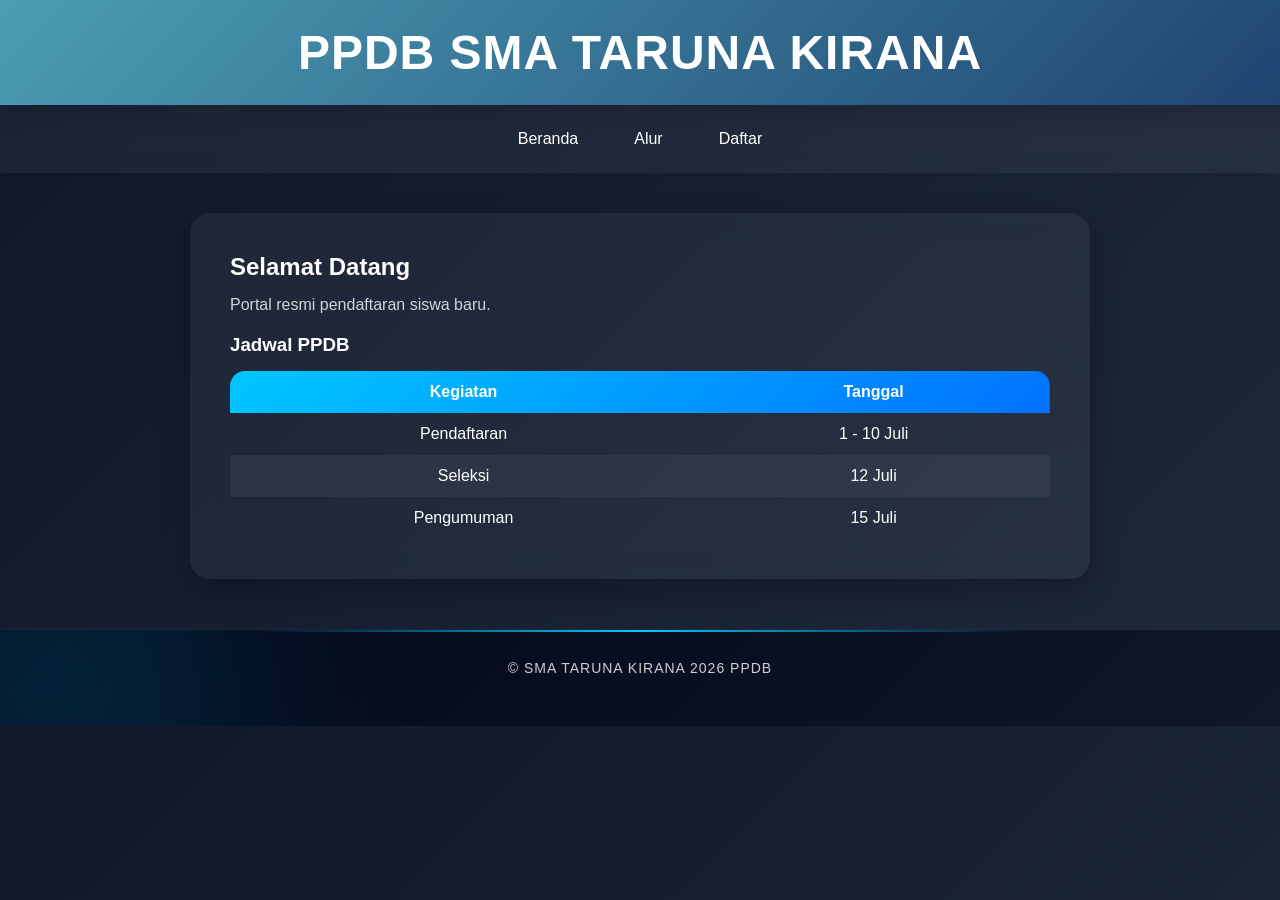
==== index.html @ 88775a42 "UTS_DPW_SEMESTER GENAP" ====
<!DOCTYPE html>
<html lang="id">
<head>
    <meta charset="UTF-8">
    <title>PPDB Sekolah Global Nusantara</title>
    <link rel="stylesheet" href="asset/css/style.css">
</head>
<body>

<header>
    <h1>PPDB SMA TARUNA KIRANA</h1>
</header>

<nav>
    <a href="index.html">Beranda</a>
    <a href="alur.html">Alur</a>
    <a href="form.html">Daftar</a>
</nav>

<main>
    <h2>Selamat Datang</h2>
    <p>Portal resmi pendaftaran siswa baru.</p>

    <h3>Jadwal PPDB</h3>
    <table>
        <thead>
            <tr>
                <th>Kegiatan</th>
                <th>Tanggal</th>
            </tr>
        </thead>
        <tbody>
            <tr>
                <td>Pendaftaran</td>
                <td>1 - 10 Juli</td>
            </tr>
            <tr>
                <td>Seleksi</td>
                <td>12 Juli</td>
            </tr>
            <tr>
                <td>Pengumuman</td>
                <td>15 Juli</td>
            </tr>
        </tbody>
    </table>
</main>

<footer>
    <p>&copy; SMA TARUNA KIRANA 2026 PPDB</p>
</footer>

</body>
</html>
---- asset/css/style.css ----
/* RESET */
* {
    margin: 0;
    padding: 0;
    box-sizing: border-box;
}

body {
    font-family: 'Poppins', sans-serif;
    background: linear-gradient(135deg, #0f172a, #1e293b);
    color: #fff;
}

/* HEADER */
header {
    background: linear-gradient(135deg, #4b9db4, #1f4471);
    padding: 25px;
    text-align: center;
    font-size: 24px;
    font-weight: bold;
    letter-spacing: 1px;
    box-shadow: 0 5px 20px rgba(0,0,0,0.3);
}

/* NAVBAR */
nav {
    display: flex;
    justify-content: center;
    gap: 20px;
    background: rgba(255,255,255,0.05);
    backdrop-filter: blur(10px);
    padding: 15px;
}

nav a {
    text-decoration: none;
    color: white;
    padding: 10px 18px;
    border-radius: 20px;
    transition: 0.3s ease;
    position: relative;
}

nav a:hover {
    background: linear-gradient(135deg, #00c6ff, #0072ff);
    transform: translateY(-4px) scale(1.05);
    box-shadow: 0 5px 15px rgba(0,198,255,0.5);
}

/* MAIN CARD STYLE */
main {
    padding: 40px;
    max-width: 900px;
    margin: 40px auto;
    background: rgba(255,255,255,0.05);
    border-radius: 20px;
    backdrop-filter: blur(12px);
    box-shadow: 0 10px 30px rgba(0,0,0,0.3);
    animation: fadeIn 1s ease;
}

/* TEXT */
h2, h3 {
    margin-bottom: 15px;
}

p {
    margin-bottom: 20px;
    opacity: 0.8;
}

/* TABLE */
table {
    width: 100%;
    border-collapse: collapse;
    overflow: hidden;
    border-radius: 15px;
}

thead {
    background: linear-gradient(135deg, #00c6ff, #0072ff);
}

th, td {
    padding: 12px;
    text-align: center;
}

tbody tr:nth-child(even) {
    background: rgba(255,255,255,0.05);
}

tbody tr:hover {
    background: rgba(0,198,255,0.2);
    transition: 0.3s;
}

/* IMAGE */
img {
    display: block;
    margin: 20px auto;
    border-radius: 15px;
    box-shadow: 0 5px 20px rgba(0,0,0,0.4);
}

/* LIST */
ol {
    margin-top: 20px;
    padding-left: 20px;
}

ol li {
    margin-bottom: 10px;
}

/* FORM */
form {
    display: flex;
    flex-direction: column;
    gap: 15px;
}

input, select {
    padding: 12px;
    border-radius: 10px;
    border: none;
    outline: none;
    background: rgba(255,255,255,0.1);
    color: white;
    transition: 0.3s;
}

input::placeholder {
    color: #ccc;
}

input:focus, select:focus {
    box-shadow: 0 0 15px #00c6ff;
    transform: scale(1.02);
}

/* BUTTON */
button {
    padding: 12px;
    border: none;
    border-radius: 25px;
    background: linear-gradient(135deg, #00c6ff, #0072ff);
    color: white;
    font-size: 16px;
    cursor: pointer;
    transition: 0.3s;
}

button:hover {
    transform: translateY(-5px) scale(1.05);
    box-shadow: 0 10px 25px rgba(0,198,255,0.5);
}

/* TOAST */
#toast {
    position: fixed;
    bottom: 30px;
    left: 50%;
    transform: translateX(-50%);
    background: rgba(0,0,0,0.8);
    padding: 15px 25px;
    border-radius: 30px;
    opacity: 0;
    color: white;
    font-size: 14px;
    transition: all 0.5s ease;
}

/* FOOTER */
/* FOOTER ADVANCED */
footer {
    position: relative;
    margin-top: 50px;
    padding: 30px 20px;
    text-align: center;
    background: linear-gradient(135deg, #020617, #0f172a);
    border-top: 1px solid rgba(255,255,255,0.1);
    overflow: hidden;
}

/* efek glow background */
footer::before {
    content: "";
    position: absolute;
    width: 300px;
    height: 300px;
    background: #00c6ff;
    filter: blur(120px);
    opacity: 0.2;
    top: -100px;
    left: -100px;
}

/* teks footer */
footer p {
    position: relative;
    font-size: 14px;
    letter-spacing: 1px;
    opacity: 0.8;
}

/* animasi garis atas */
footer::after {
    content: "";
    position: absolute;
    top: 0;
    left: 50%;
    width: 60%;
    height: 2px;
    background: linear-gradient(90deg, transparent, #00c6ff, transparent);
    transform: translateX(-50%);
}
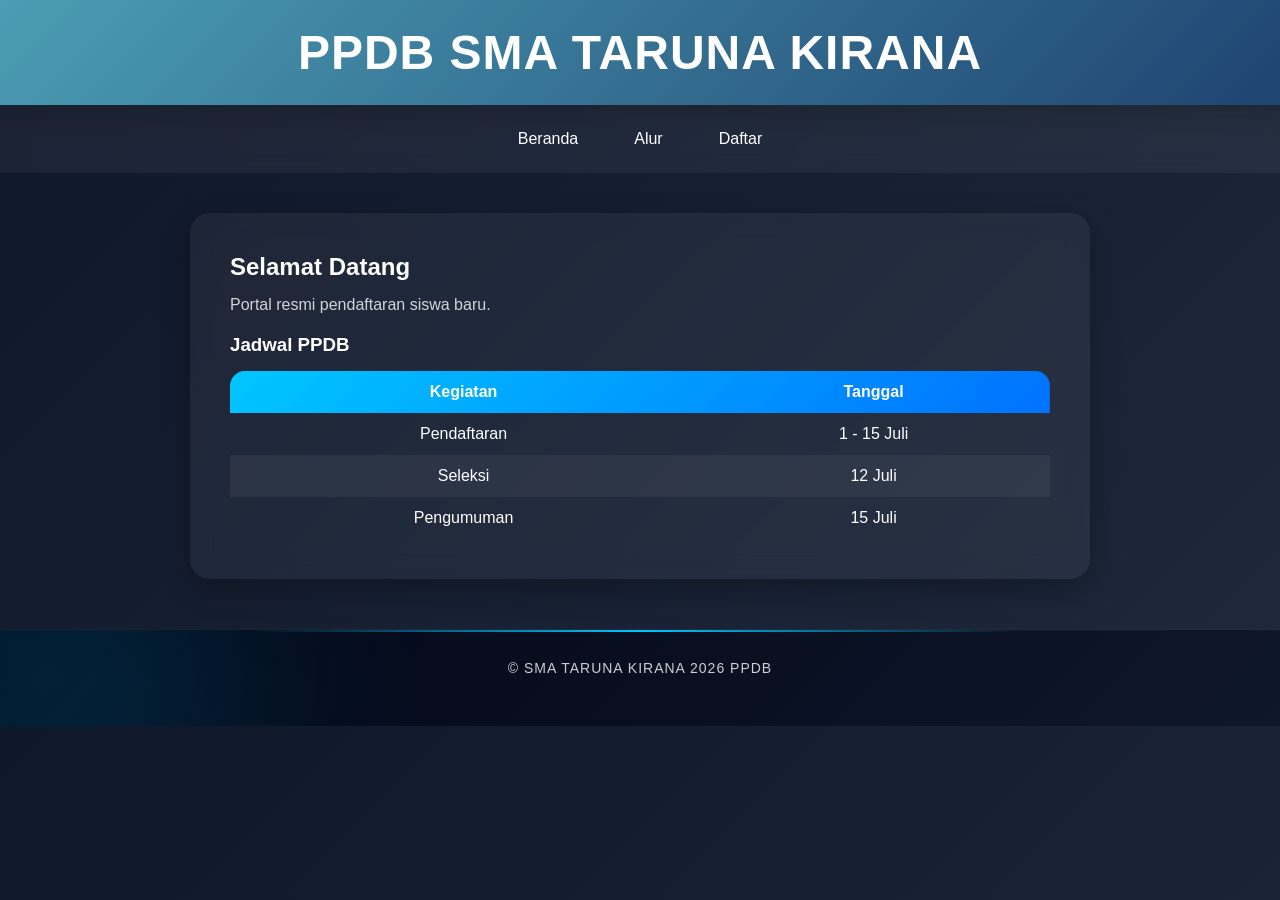
==== commit 7bf10d4a: "Folder UTS" ====
--- a/index.html
+++ b/index.html
@@ -32,7 +32,7 @@
         <tbody>
             <tr>
                 <td>Pendaftaran</td>
-                <td>1 - 10 Juli</td>
+                <td>1 - 15 Juli</td>
             </tr>
             <tr>
                 <td>Seleksi</td>
